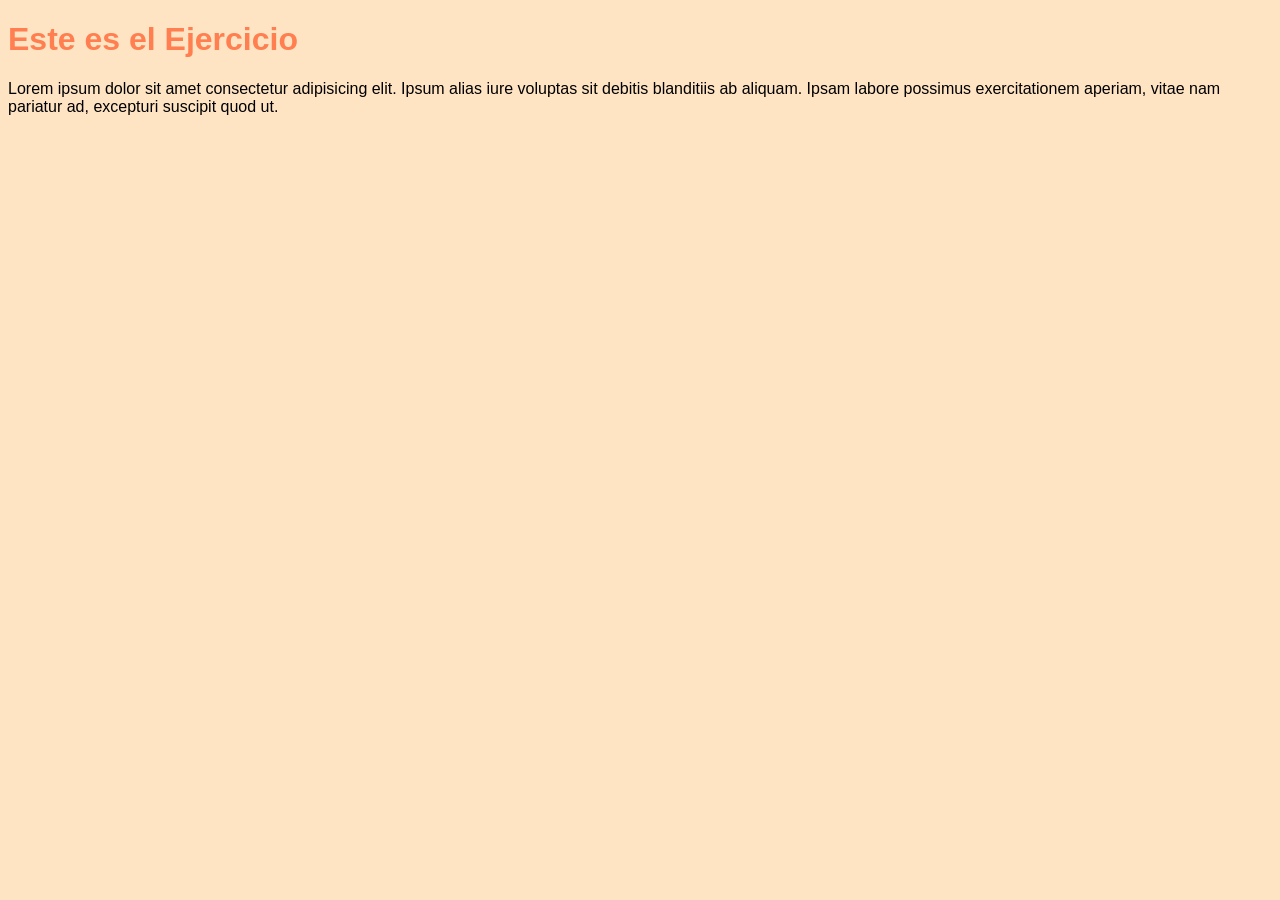
==== index.html @ fab23ea3 "Pagina Inicial" ====
<!DOCTYPE html>
<html lang="en">
<head>
    <meta charset="UTF-8">
    <meta name="viewport" content="width=device-width, initial-scale=1.0">
    <link rel="stylesheet" href="style.css">
    <title>Ejercicio</title>
</head>
<body>
    <h1>Este es el Ejercicio</h1>
    <p>Lorem ipsum dolor sit amet consectetur adipisicing elit. Ipsum alias iure voluptas sit debitis blanditiis ab aliquam. Ipsam labore possimus exercitationem aperiam, vitae nam pariatur ad, excepturi suscipit quod ut.</p>
    
</body>
</html>
---- style.css ----
body{
    background-color: bisque;
    font-family: Verdana, Geneva, Tahoma, sans-serif;
    color: black;
}
h1 {
    color: coral;
}
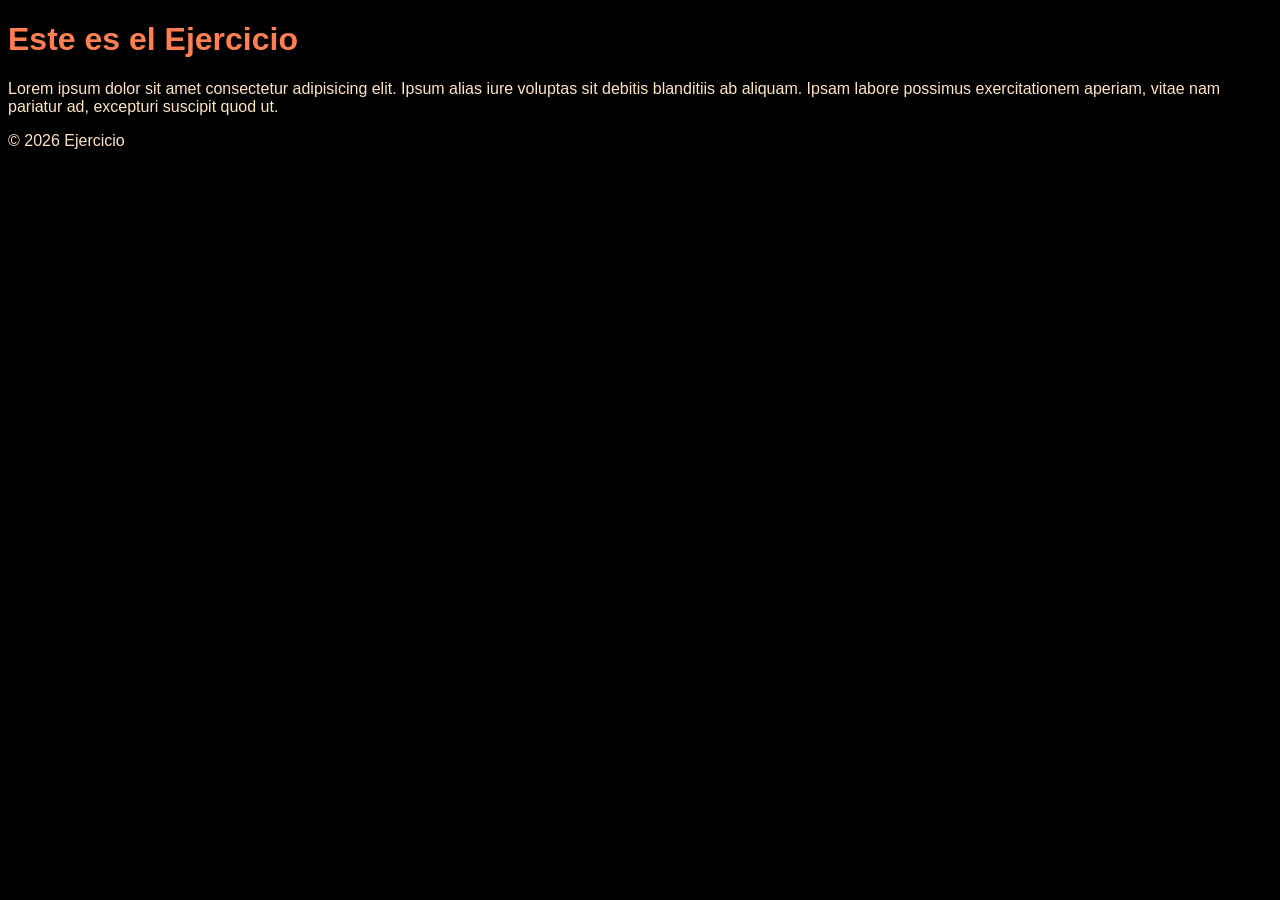
==== commit f9a76bfc: "Agregar footer" ====
--- a/index.html
+++ b/index.html
@@ -11,4 +11,5 @@
     <p>Lorem ipsum dolor sit amet consectetur adipisicing elit. Ipsum alias iure voluptas sit debitis blanditiis ab aliquam. Ipsam labore possimus exercitationem aperiam, vitae nam pariatur ad, excepturi suscipit quod ut.</p>
     
 </body>
+<footer>© 2026 Ejercicio</footer>
 </html>
--- a/style.css
+++ b/style.css
@@ -1,7 +1,9 @@
 body{
     background-color: bisque;
+    background-color: black;
     font-family: Verdana, Geneva, Tahoma, sans-serif;
     color: black;
+    color: bisque;
 }
 h1 {
     color: coral;
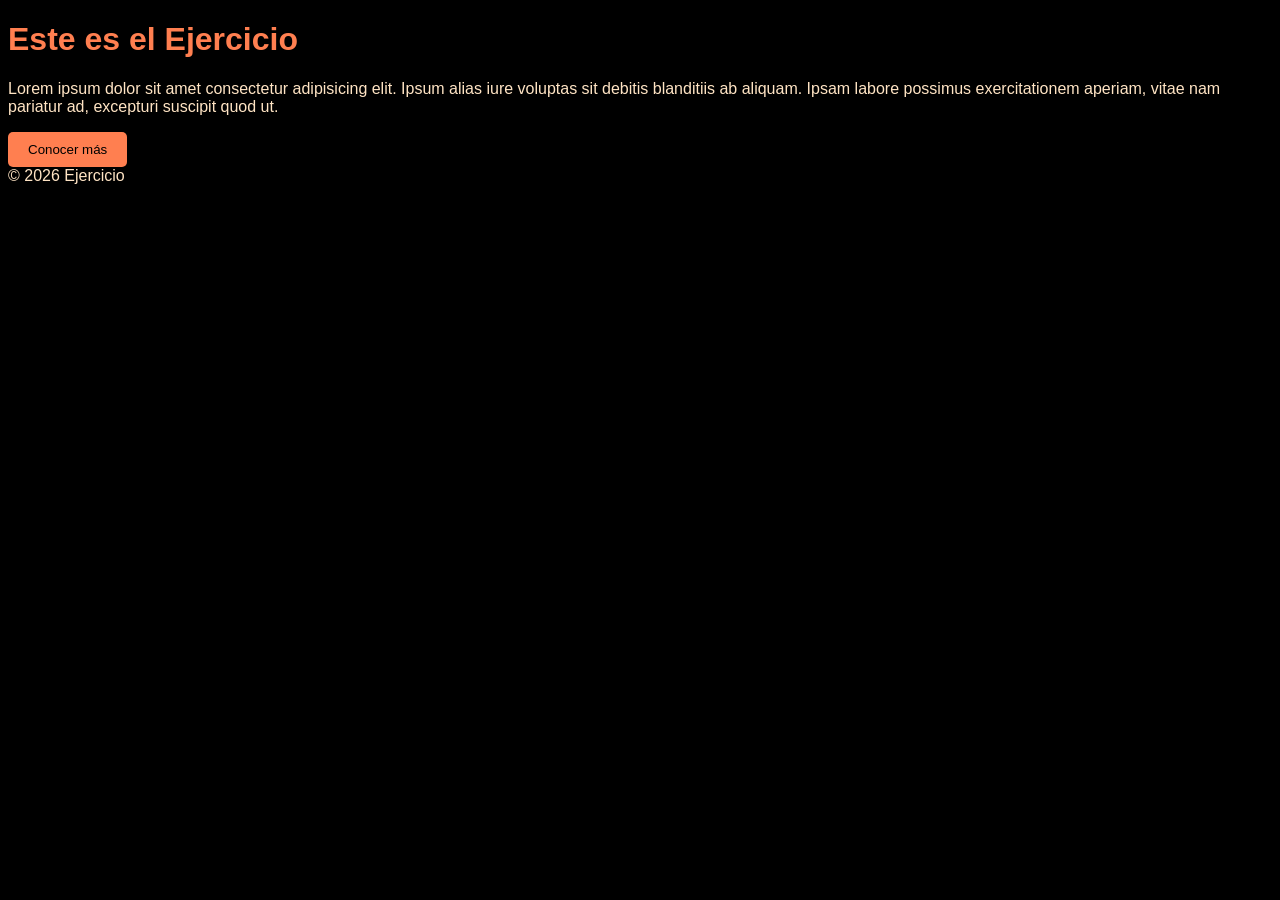
==== commit 92e48f09: "Agregar boton con estilos" ====
--- a/index.html
+++ b/index.html
@@ -9,7 +9,7 @@
 <body>
     <h1>Este es el Ejercicio</h1>
     <p>Lorem ipsum dolor sit amet consectetur adipisicing elit. Ipsum alias iure voluptas sit debitis blanditiis ab aliquam. Ipsam labore possimus exercitationem aperiam, vitae nam pariatur ad, excepturi suscipit quod ut.</p>
-    
+    <button>Conocer más</button>
 </body>
 <footer>© 2026 Ejercicio</footer>
 </html>
--- a/style.css
+++ b/style.css
@@ -7,4 +7,12 @@
 }
 h1 {
     color: coral;
+}
+button {
+    background-color: coral;
+    color: black;
+    padding: 10px 20px;
+    border: none;
+    border-radius: 5px;
+    cursor: pointer;
 }
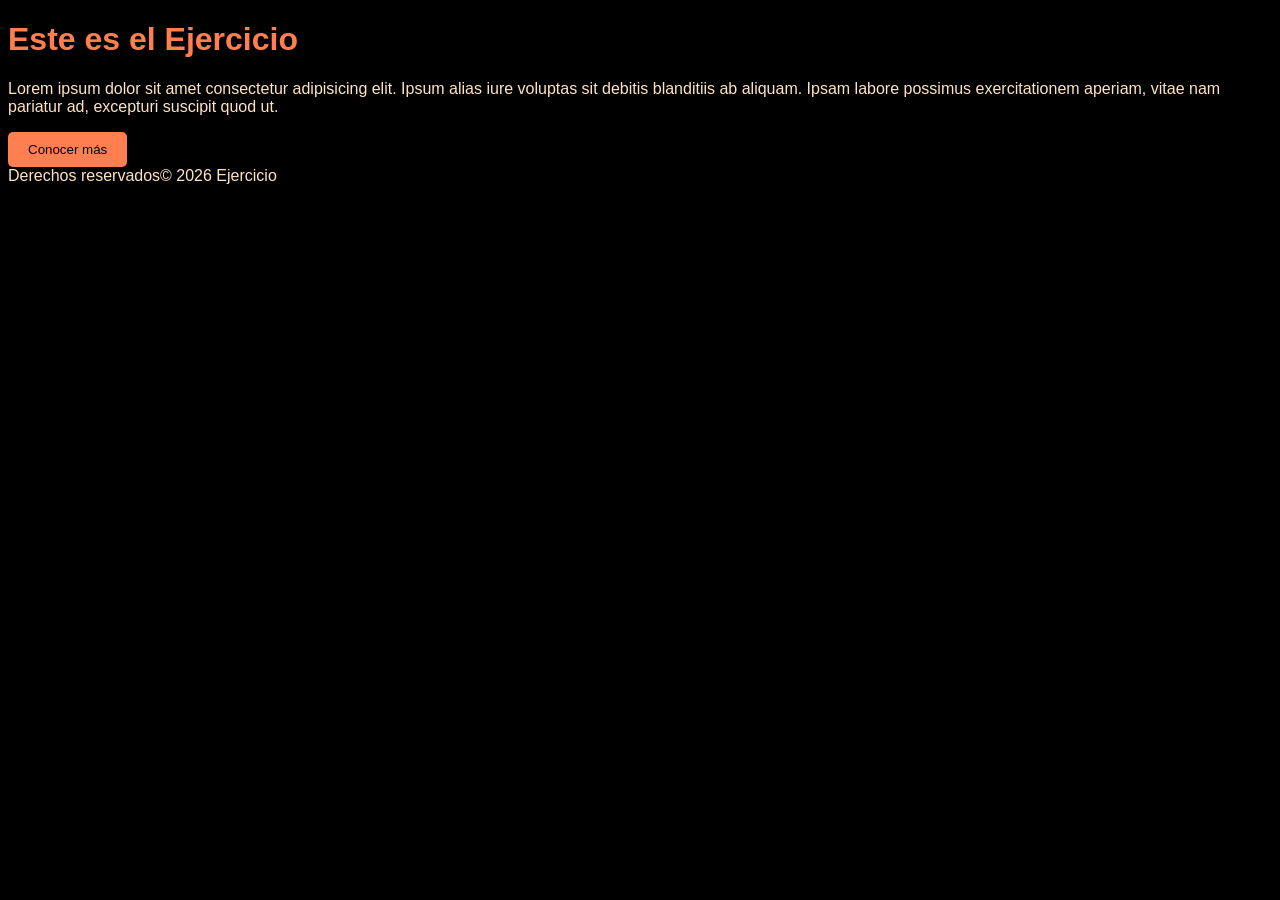
==== commit 9c24372e: "Correcion Footer" ====
--- a/index.html
+++ b/index.html
@@ -10,6 +10,7 @@
     <h1>Este es el Ejercicio</h1>
     <p>Lorem ipsum dolor sit amet consectetur adipisicing elit. Ipsum alias iure voluptas sit debitis blanditiis ab aliquam. Ipsam labore possimus exercitationem aperiam, vitae nam pariatur ad, excepturi suscipit quod ut.</p>
     <button>Conocer más</button>
+
 </body>
-<footer>© 2026 Ejercicio</footer>
+<footer>Derechos reservados© 2026 Ejercicio</footer>
 </html>
